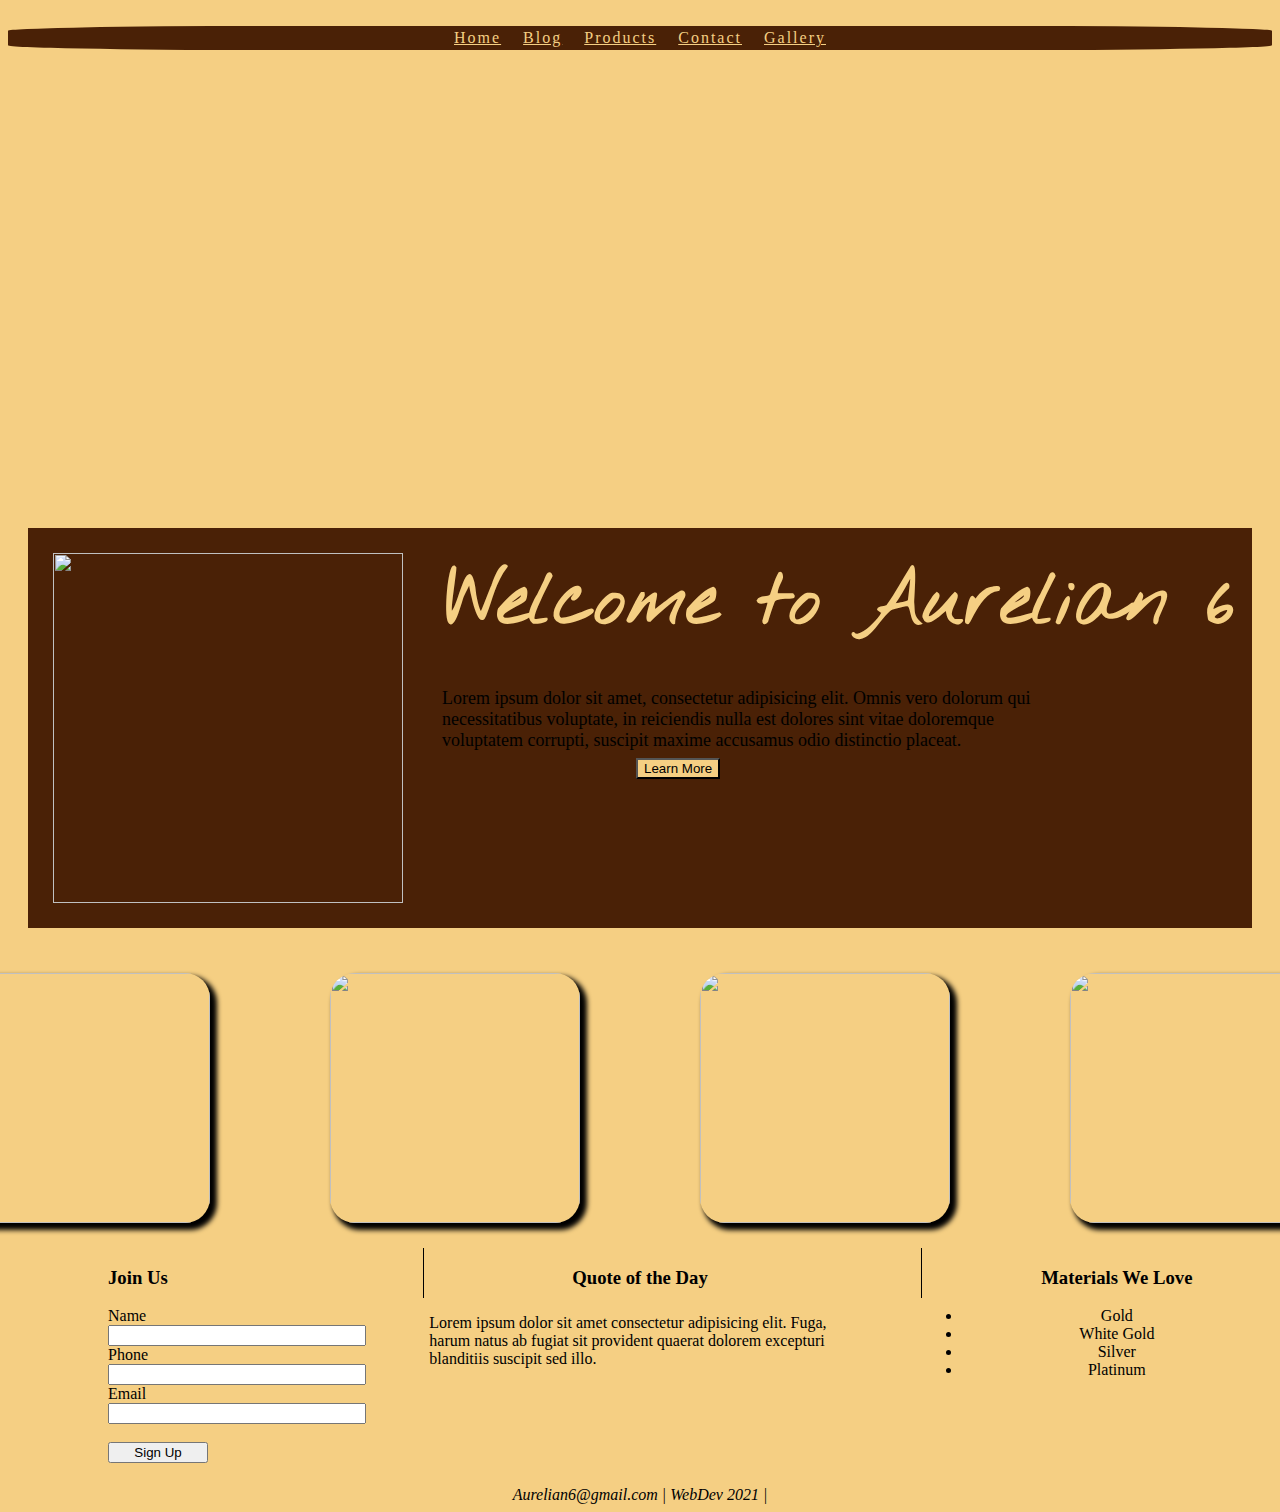
==== week7/index.html @ 6cf0f62c "added capstone" ====
<!DOCTYPE html>
<html lang="en">
<head>
    <link rel="stylesheet" href="style.css">
    <meta charset="UTF-8">
    <meta http-equiv="X-UA-Compatible" content="IE=edge">
    <meta name="viewport" content="width=device-width, initial-scale=1.0">
    <link rel="preconnect" href="https://fonts.gstatic.com">
<link href="https://fonts.googleapis.com/css2?family=Lobster+Two:ital@1&family=Nothing+You+Could+Do&display=swap" rel="stylesheet">
    <title>Aurelian 6</title>
</head>
<body>
    <div class="topDiv">
        <img src="" class="logo">
        <img src=""  class="bpic">
        <nav>
            <a href="index.html">Home</a>
            <a href="blog.html">Blog</a>
            <a href="products.html">Products</a>
            <a href="">Contact</a>
            <a href="">Gallery</a>

        </nav>
    </div>
            <div class="about">
                <img src="https://images.unsplash.com/photo-1438762398043-ac196c2fa1e7?ixid=MnwxMjA3fDB8MHxzZWFyY2h8OTF8fGdvbGQlMjBqZXdlbGxlcnl8ZW58MHx8MHx8&ixlib=rb-1.2.1&auto=format&fit=crop&w=500&q=60"  class="aboutImg">
                <h1>Welcome to Aurelian 6</h1>
                <p class="aboutP">Lorem ipsum dolor sit amet, consectetur adipisicing elit. Omnis vero dolorum qui necessitatibus voluptate, in reiciendis nulla est dolores sint vitae doloremque voluptatem corrupti, suscipit maxime accusamus odio distinctio placeat.</p>
                <button class="learn">Learn More</button>
            </div>
                <div class="examples">
                    <img src="https://images.unsplash.com/photo-1558723223-0f8c63ea0fed?ixid=MnwxMjA3fDB8MHxzZWFyY2h8Mzh8fGdvbGQlMjBqZXdlbGxlcnl8ZW58MHx8MHx8&ixlib=rb-1.2.1&auto=format&fit=crop&w=500&q=60"  class="imgE">
                    <img src="https://images.unsplash.com/photo-1597110323503-adbcdca8a4bf?ixid=MnwxMjA3fDB8MHxzZWFyY2h8MTc4fHxnb2xkJTIwamV3ZWxsZXJ5fGVufDB8fDB8fA%3D%3D&ixlib=rb-1.2.1&auto=format&fit=crop&w=500&q=60"  class="imgE">
                    <img src="https://images.unsplash.com/photo-1584426237304-d7fabc3439d4?ixid=MnwxMjA3fDB8MHxzZWFyY2h8MjAwfHxnb2xkJTIwamV3ZWxsZXJ5fGVufDB8fDB8fA%3D%3D&ixlib=rb-1.2.1&auto=format&fit=crop&w=500&q=60"  class="imgE">
                    <img src="https://images.unsplash.com/photo-1592767213971-1f8e24ffbf77?ixid=MnwxMjA3fDB8MHxzZWFyY2h8MTd8fGRpYW1vbmRzJTIwZ29sZHxlbnwwfHwwfHw%3D&ixlib=rb-1.2.1&auto=format&fit=crop&w=500&q=60"  class="imgE">
                </div>
                    <footer>
                        <img src=""  class="logo2">

                   
                        
                        <form name="signUp" class="signUp"><h3>Join Us</h3>
                            Name <input type="text" name="Name">
                            Phone <input type="text" name="phoneNumber">
                            Email <input type="text" name="email">
                            <br>
                            <button class="signUpB">Sign Up</button>
                        </form>

                        <h3 id="quote">Quote of the Day</h3>
                        <p class="qP">Lorem ipsum dolor sit amet consectetur adipisicing elit. Fuga, harum natus ab fugiat sit provident quaerat dolorem excepturi blanditiis suscipit sed illo.</p>
                        
                        <ul><h3 id="list">Materials We Love</h3>
                            <li>Gold</li>
                            <li>White Gold</li>
                            <li>Silver</li>
                            <li>Platinum</li>

                        </ul>
                        
                        
                    </footer>
                    <br>
                    <span>Aurelian6@gmail.com | WebDev 2021 |</span>


    
    
</body>
</html>
---- week7/style.css ----
.topDiv{
    background-image: url("https://images.unsplash.com/photo-1557544779-d81096ef44dc?ixid=MnwxMjA3fDB8MHxzZWFyY2h8MjQwfHxnb2xkJTIwamV3ZWxsZXJ5fGVufDB8fDB8fA%3D%3D&ixlib=rb-1.2.1&auto=format&fit=crop&w=500&q=60");
    border-radius: 5%;
    height: 500px;
}
.topBlogDiv , .topProductDiv{
    border-radius: 5%;
    height: 250px;
    margin-top: 27px;
    
}
nav{
    text-align: center;
    background-color: white;
    padding: 3px;
    letter-spacing: 2px;
    background-color:#4a2106 ;
    border-radius: 20%;
   
}
a{
    padding: 8px;
    color: #f5cf83;
  
    
}
.about{
    margin: 20px;
    height: 400px;
    position: relative;
    background-color:#4a2106 ;

}
.aboutImg{
    position: relative;
    height: 350px;
    width: 350px;
    float: left;
    padding: 25px;
}
.aboutP{
    position: relative;
    float: right;
    width: 600px;
    margin: 50px;
    right: 160px;
    top: 10px;
    font-size: 18px;
    
}
h1 {
   position: relative;
   top: 25px;
    text-align: center;
    margin: 0px;
    font-family: 'Lobster Two', cursive;
font-family: 'Nothing You Could Do', cursive;
font-size: 75px;
color:#f5cf83;



}
.blogTitle:hover , .productTitle:hover{
    font-size: 100px;
    text-transform: uppercase;

}
.learn{
    position: relative;
    top: 130px;
    left: 208px;
    background-color: #f5cf83;
}
body{
    background-color: #f5cf83;
}
footer{
    display: grid;
    grid-template-columns: repeat(3, 1fr);
    grid-template-rows: repeat(2 , 50px);
    height: 220px;

}
.imgE{
    height:250px;
    width: 250px;
    margin: 25px;
    border-radius: 10%;
    box-shadow: 5px 5px 5px 2px black ;
}
.examples{
   display: flex;
   justify-content: center;
   align-items: center;
   gap: 70px;
   
}
#quote{
    grid-column: 2/3;
    text-align: center;
    grid-row: 1/2;
}
.qP{
    grid-column: 2/3;
   

}


.signUp{
    grid-column: 1/2;
    display: flex;
    flex-direction: column;
    
    align-content: center;
    grid-row: 1/2;
    width: 315px;
    
    
}
ul{
    grid-column: 3/4;
    grid-row: 1/2;
    margin: 0px;
    text-align: center;
    margin-left: 70px;
    border-left: 1px solid black;
}
form{
    margin-left: 100px;
    border-right: 1px solid black;
}
input{
    width: 250px;
}
.signUpB{
    width: 100px;
}
span{
    text-align: center;
    width: 100%;
    display: inline-block;
    font-style: italic;
}
.blogDiv{
    display: grid;
    gap: 20px;
    grid-template-columns: repeat(3 , 1fr);
    grid-template-rows: repeat(2 , 1fr);
}
.imgBlog{
    width: 470px;
    height: 400px;
    border-radius: 5%;
    box-shadow: 5px 5px 5px 2px black ;

}
.blogPost{
    display: flex;
    flex-direction: column;
}
.blogTitle, .productTitle{
    color: black;
    font-family: 'Lobster Two', cursive;
    font-family: 'Nothing You Could Do', cursive;
    position: relative;
    top: 70px;
  
}
.post{
    font-family: 'Lobster Two', cursive;
    font-family: 'Nothing You Could Do', cursive;
}
.products{
    display: grid;
    gap: 10px;
    grid-template-columns: repeat(5,1fr);
    grid-template-rows: repeat(2 ,1fr);
   
}
.pS{
    display: flex;
    flex-direction: column;
    
}
.pImg{
    width: 250px;
    height: 250px;
    box-shadow: 5px 5px 5px 2px black ;

}
.pImg:hover{
    
    box-shadow: 20px 10px 10px 2px black ;
}
.qInput{
    width: 125px;
}
.product{
    font-family: 'Lobster Two', cursive;
    font-family: 'Nothing You Could Do', cursive;
}
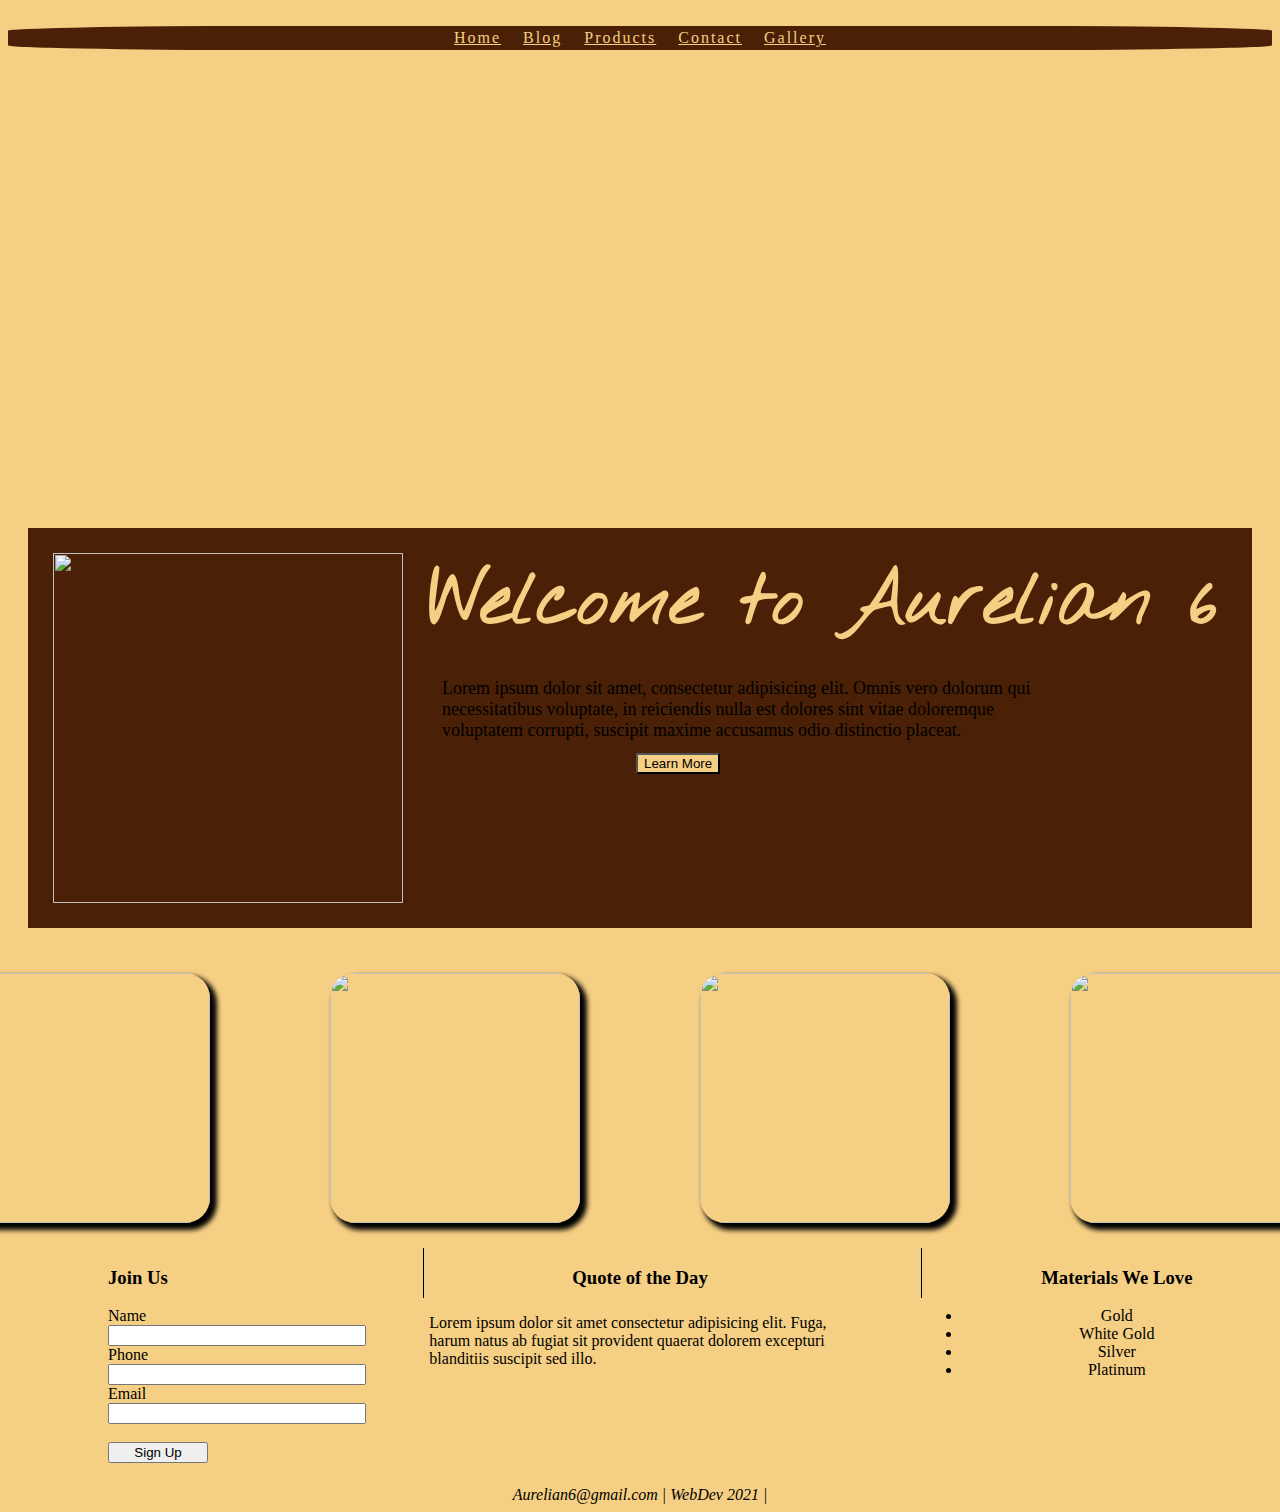
==== commit c72d2c50: "added businesstime project" ====
--- a/week7/index.html
+++ b/week7/index.html
@@ -29,8 +29,8 @@
                 <button class="learn">Learn More</button>
             </div>
                 <div class="examples">
-                    <img src="https://images.unsplash.com/photo-1558723223-0f8c63ea0fed?ixid=MnwxMjA3fDB8MHxzZWFyY2h8Mzh8fGdvbGQlMjBqZXdlbGxlcnl8ZW58MHx8MHx8&ixlib=rb-1.2.1&auto=format&fit=crop&w=500&q=60"  class="imgE">
-                    <img src="https://images.unsplash.com/photo-1597110323503-adbcdca8a4bf?ixid=MnwxMjA3fDB8MHxzZWFyY2h8MTc4fHxnb2xkJTIwamV3ZWxsZXJ5fGVufDB8fDB8fA%3D%3D&ixlib=rb-1.2.1&auto=format&fit=crop&w=500&q=60"  class="imgE">
+                    <img src="https://images.unsplash.com/photo-1558723223-0f8c63ea0fed?ixid=MnwxMjA3fDB8MHxzZWFyY2h8Mzh8fGdvbGQlMjBqZXdlbGxlcnl8ZW58MHx8MHx8&ixlib=rb-1.2.1&auto=format&fit=crop&w=500&q=60"  class="imgE image1">
+                    <img src="https://images.unsplash.com/photo-1597110323503-adbcdca8a4bf?ixid=MnwxMjA3fDB8MHxzZWFyY2h8MTc4fHxnb2xkJTIwamV3ZWxsZXJ5fGVufDB8fDB8fA%3D%3D&ixlib=rb-1.2.1&auto=format&fit=crop&w=500&q=60"  class="imgE image2">
                     <img src="https://images.unsplash.com/photo-1584426237304-d7fabc3439d4?ixid=MnwxMjA3fDB8MHxzZWFyY2h8MjAwfHxnb2xkJTIwamV3ZWxsZXJ5fGVufDB8fDB8fA%3D%3D&ixlib=rb-1.2.1&auto=format&fit=crop&w=500&q=60"  class="imgE">
                     <img src="https://images.unsplash.com/photo-1592767213971-1f8e24ffbf77?ixid=MnwxMjA3fDB8MHxzZWFyY2h8MTd8fGRpYW1vbmRzJTIwZ29sZHxlbnwwfHwwfHw%3D&ixlib=rb-1.2.1&auto=format&fit=crop&w=500&q=60"  class="imgE">
                 </div>
--- a/week7/style.css
+++ b/week7/style.css
@@ -44,12 +44,12 @@
     width: 600px;
     margin: 50px;
     right: 160px;
-    top: 10px;
+    top: 100px;
     font-size: 18px;
     
 }
 h1 {
-   position: relative;
+   position: absolute;
    top: 25px;
     text-align: center;
     margin: 0px;
@@ -57,6 +57,7 @@
 font-family: 'Nothing You Could Do', cursive;
 font-size: 75px;
 color:#f5cf83;
+right: 35px;
 
 
 
@@ -68,7 +69,7 @@
 }
 .learn{
     position: relative;
-    top: 130px;
+    top: 225px;
     left: 208px;
     background-color: #f5cf83;
 }
@@ -201,3 +202,86 @@
     font-family: 'Lobster Two', cursive;
     font-family: 'Nothing You Could Do', cursive;
 }
+@media  screen and (max-width: 1279px) {
+    .about{
+      width: 375px;
+    }
+ 
+    .topDiv{
+        width: 4200px;
+    }
+    body{
+        width:100%;
+    }
+    h1{
+        left: 395px;
+        color: #4a2106;
+    }
+    .aboutP , .learn{
+        display: none;
+    }
+    footer{
+        height: 1200px;
+        display: flex;
+        flex-direction: column;
+        width: 330%;
+        /* justify-content: center; */
+        align-items: center;
+        zoom: 200%;
+      
+        
+    }
+    span{
+       margin-left: 400px;
+       zoom:150%
+       
+       
+       
+
+    }
+    .signUp{
+        grid-column: 1/3;
+        margin-left: 0px;
+        align-items: center;
+        height: 350px;
+        width: 725px;
+        border-right: none;
+        margin-top: 75px;
+        
+    }
+    #quote , .qP{
+        width: 725px;
+        /* margin-left: 125px; */
+        margin-top: none;
+    }
+    ul{
+        margin-left: 0px;
+        margin-top: 75px;
+        border-left: none;
+        width: 200px;
+       
+    }
+    .examples{
+        margin-left: 2100px ;
+    }
+    nav{
+        zoom: 150%;
+    }
+
+}
+@media screen and (max-width: 715px){
+        .examples{
+            margin-left: 1300px;
+            
+        }
+}
+@media screen and (max-width: 375px){
+        .examples{
+            
+        }
+}
+@media screen and (max-width: 793px){
+    .examples{
+        margin-left: 1275px;
+    }
+}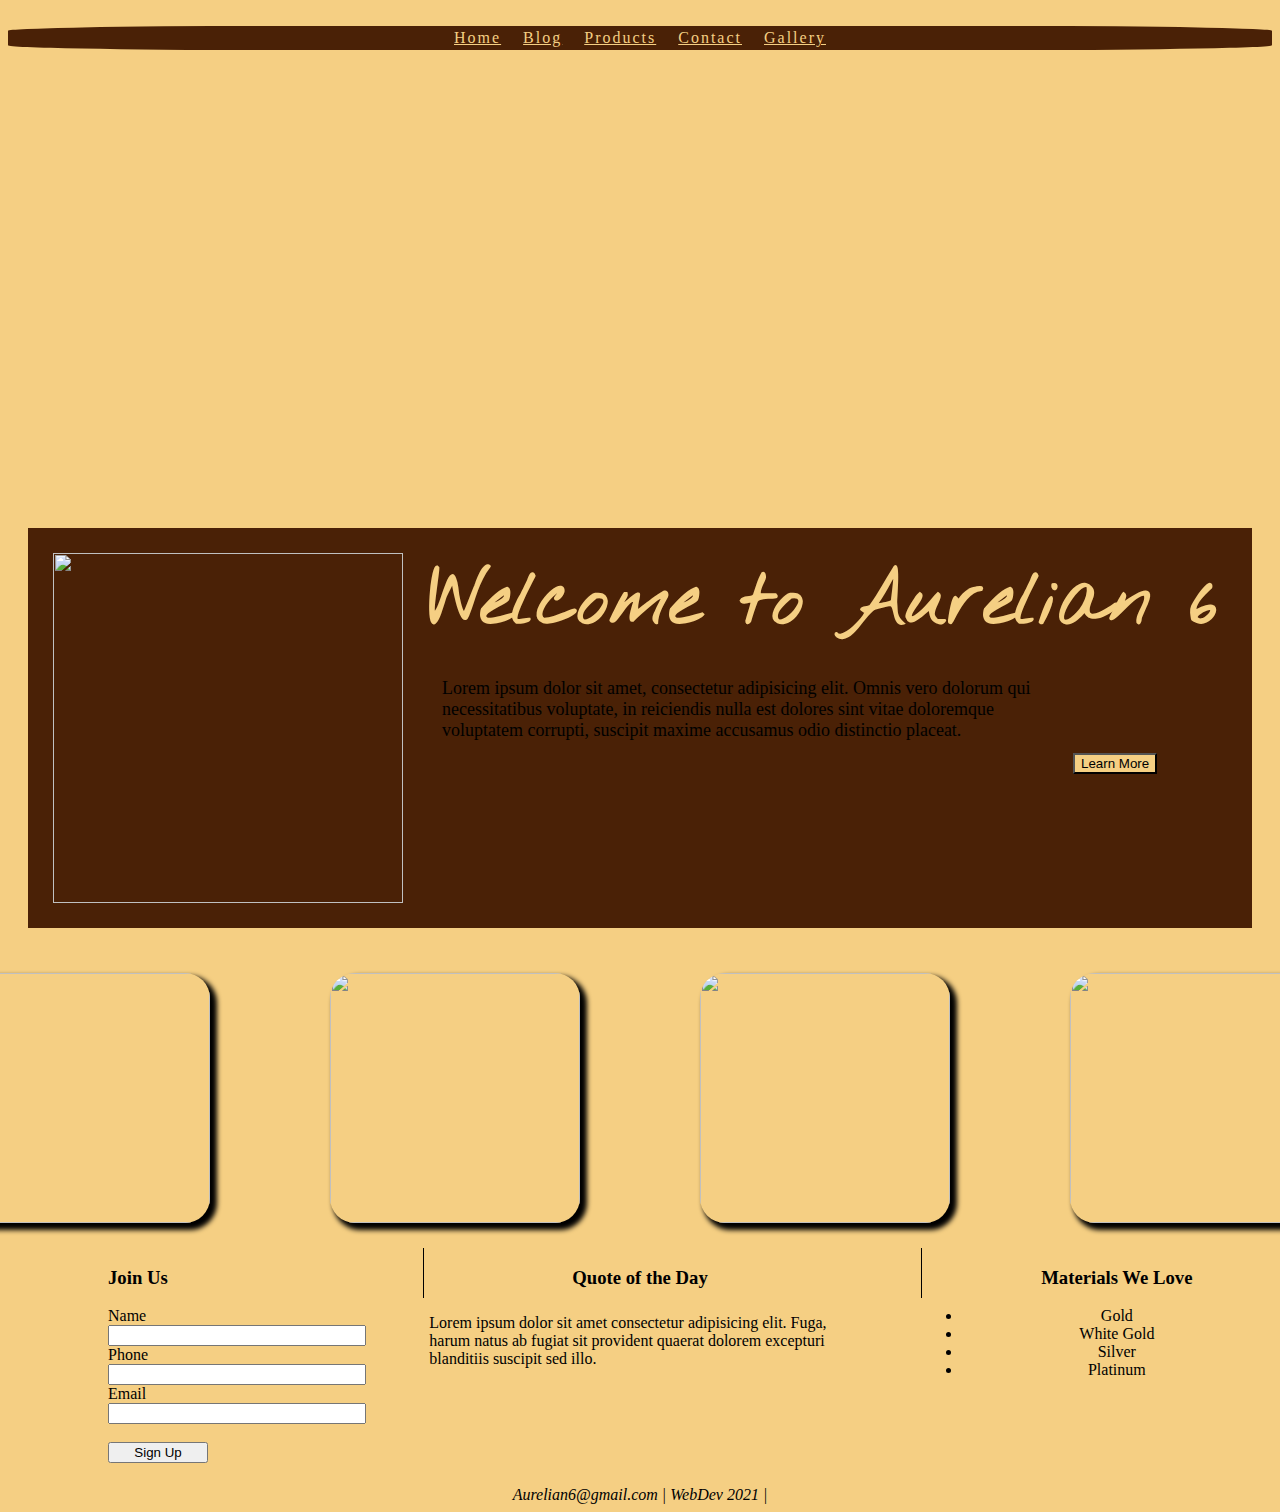
==== commit 1a11a1d2: "added more to capstone" ====
--- a/week7/index.html
+++ b/week7/index.html
@@ -10,18 +10,19 @@
     <title>Aurelian 6</title>
 </head>
 <body>
-    <div class="topDiv">
+    <header class="topDiv">
         <img src="" class="logo">
         <img src=""  class="bpic">
         <nav>
-            <a href="index.html">Home</a>
-            <a href="blog.html">Blog</a>
-            <a href="products.html">Products</a>
-            <a href="">Contact</a>
-            <a href="">Gallery</a>
+            <a href="index.html"><i class="fas fa-home"></i>Home</a>
+            <a href="blog.html"><i class="fas fa-blog"></i>Blog</a>
+            <a href="products.html"><i class="fas fa-gem"></i>Products</a>
+            <a href=""><i class="far fa-address-book"></i>Contact</a>
+            <a href=""><i class="far fa-images"></i>Gallery</a>
 
         </nav>
-    </div>
+    </header>
+    <main>
             <div class="about">
                 <img src="https://images.unsplash.com/photo-1438762398043-ac196c2fa1e7?ixid=MnwxMjA3fDB8MHxzZWFyY2h8OTF8fGdvbGQlMjBqZXdlbGxlcnl8ZW58MHx8MHx8&ixlib=rb-1.2.1&auto=format&fit=crop&w=500&q=60"  class="aboutImg">
                 <h1>Welcome to Aurelian 6</h1>
@@ -34,6 +35,7 @@
                     <img src="https://images.unsplash.com/photo-1584426237304-d7fabc3439d4?ixid=MnwxMjA3fDB8MHxzZWFyY2h8MjAwfHxnb2xkJTIwamV3ZWxsZXJ5fGVufDB8fDB8fA%3D%3D&ixlib=rb-1.2.1&auto=format&fit=crop&w=500&q=60"  class="imgE">
                     <img src="https://images.unsplash.com/photo-1592767213971-1f8e24ffbf77?ixid=MnwxMjA3fDB8MHxzZWFyY2h8MTd8fGRpYW1vbmRzJTIwZ29sZHxlbnwwfHwwfHw%3D&ixlib=rb-1.2.1&auto=format&fit=crop&w=500&q=60"  class="imgE">
                 </div>
+    </main>            
                     <footer>
                         <img src=""  class="logo2">
 
@@ -61,10 +63,10 @@
                         
                     </footer>
                     <br>
-                    <span>Aurelian6@gmail.com | WebDev 2021 |</span>
+                    <span>Aurelian6@gmail.com | WebDev 2021 |<i class="fab fa-facebook"></i> <i class="fab fa-instagram"></i> <i class="fab fa-twitter"></i></span>
 
 
-    
+                    <script src="https://kit.fontawesome.com/622ecedabd.js" crossorigin="anonymous"></script>
     
 </body>
 </html>--- a/week7/style.css
+++ b/week7/style.css
@@ -70,7 +70,7 @@
 .learn{
     position: relative;
     top: 225px;
-    left: 208px;
+    left: 645px;
     background-color: #f5cf83;
 }
 body{
@@ -156,6 +156,11 @@
     border-radius: 5%;
     box-shadow: 5px 5px 5px 2px black ;
 
+}
+.blog{
+    position: absolute;
+    left: 750px;
+    top: 1625px;
 }
 .blogPost{
     display: flex;
